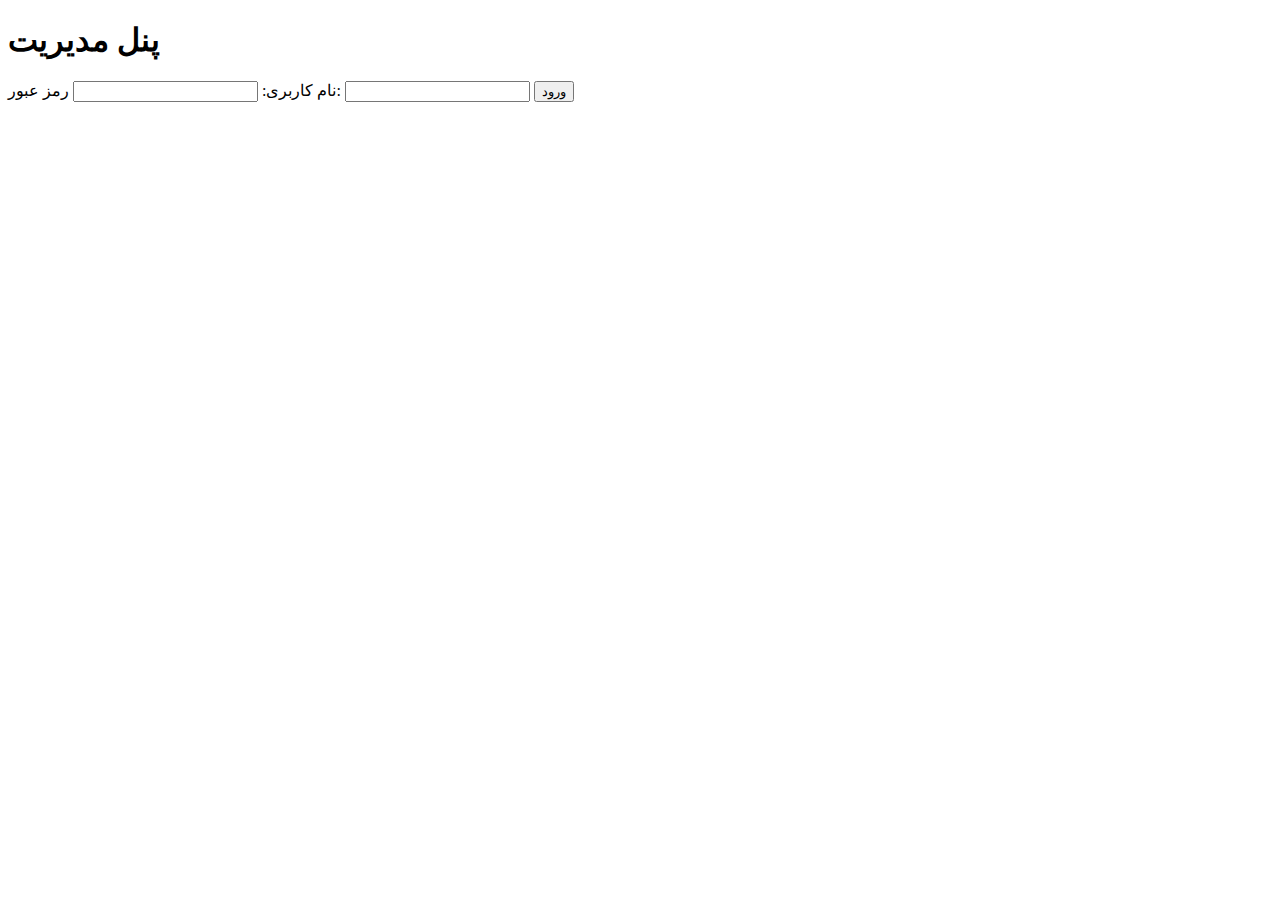
==== form-survey/templates/admin_panel.html @ b689281e "Add files via upload" ====
<!DOCTYPE html>
<html lang="fa">
<head>
    <meta charset="UTF-8">
    <meta name="viewport" content="width=device-width, initial-scale=1.0">
    <title>پنل مدیریت</title>
    <link rel="stylesheet" href="{{ url_for('static', filename='style.css') }}">
</head>
<body>
    <h1>پنل مدیریت</h1>
    <form method="POST">
        <label for="username">نام کاربری:</label>
        <input type="text" id="username" name="username">
        <label for="password">رمز عبور:</label>
        <input type="password" id="password" name="password">
        <button type="submit">ورود</button>
    </form>
</body>
</html>
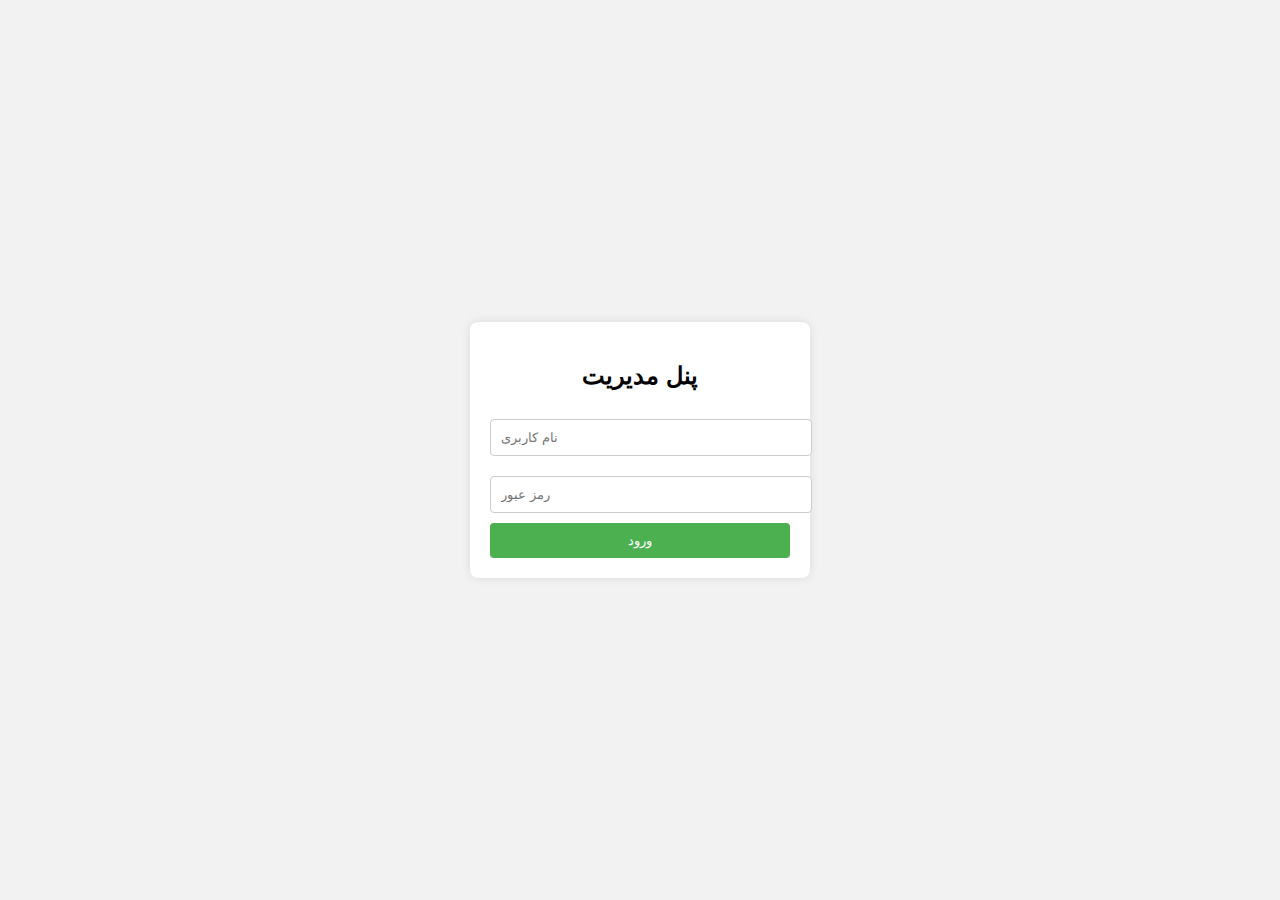
==== commit a4ae635d: "Update admin_panel.html" ====
--- a/form-survey/templates/admin_panel.html
+++ b/form-survey/templates/admin_panel.html
@@ -4,16 +4,53 @@
     <meta charset="UTF-8">
     <meta name="viewport" content="width=device-width, initial-scale=1.0">
     <title>پنل مدیریت</title>
-    <link rel="stylesheet" href="{{ url_for('static', filename='style.css') }}">
+    <style>
+        body {
+            font-family: Arial, sans-serif;
+            background-color: #f2f2f2;
+            display: flex;
+            justify-content: center;
+            align-items: center;
+            height: 100vh;
+            margin: 0;
+        }
+        .login-form {
+            background-color: white;
+            padding: 20px;
+            border-radius: 8px;
+            box-shadow: 0 0 10px rgba(0, 0, 0, 0.1);
+            width: 300px;
+            text-align: center;
+        }
+        .login-form input {
+            width: 100%;
+            padding: 10px;
+            margin: 10px 0;
+            border: 1px solid #ccc;
+            border-radius: 4px;
+        }
+        .login-form button {
+            width: 100%;
+            padding: 10px;
+            background-color: #4CAF50;
+            color: white;
+            border: none;
+            border-radius: 4px;
+            cursor: pointer;
+        }
+        .login-form button:hover {
+            background-color: #45a049;
+        }
+    </style>
 </head>
 <body>
-    <h1>پنل مدیریت</h1>
-    <form method="POST">
-        <label for="username">نام کاربری:</label>
-        <input type="text" id="username" name="username">
-        <label for="password">رمز عبور:</label>
-        <input type="password" id="password" name="password">
-        <button type="submit">ورود</button>
-    </form>
+    <div class="login-form">
+        <h2>پنل مدیریت</h2>
+        <form method="POST">
+            <input type="text" name="username" placeholder="نام کاربری" required>
+            <input type="password" name="password" placeholder="رمز عبور" required>
+            <button type="submit">ورود</button>
+        </form>
+    </div>
 </body>
-</html>+</html>
